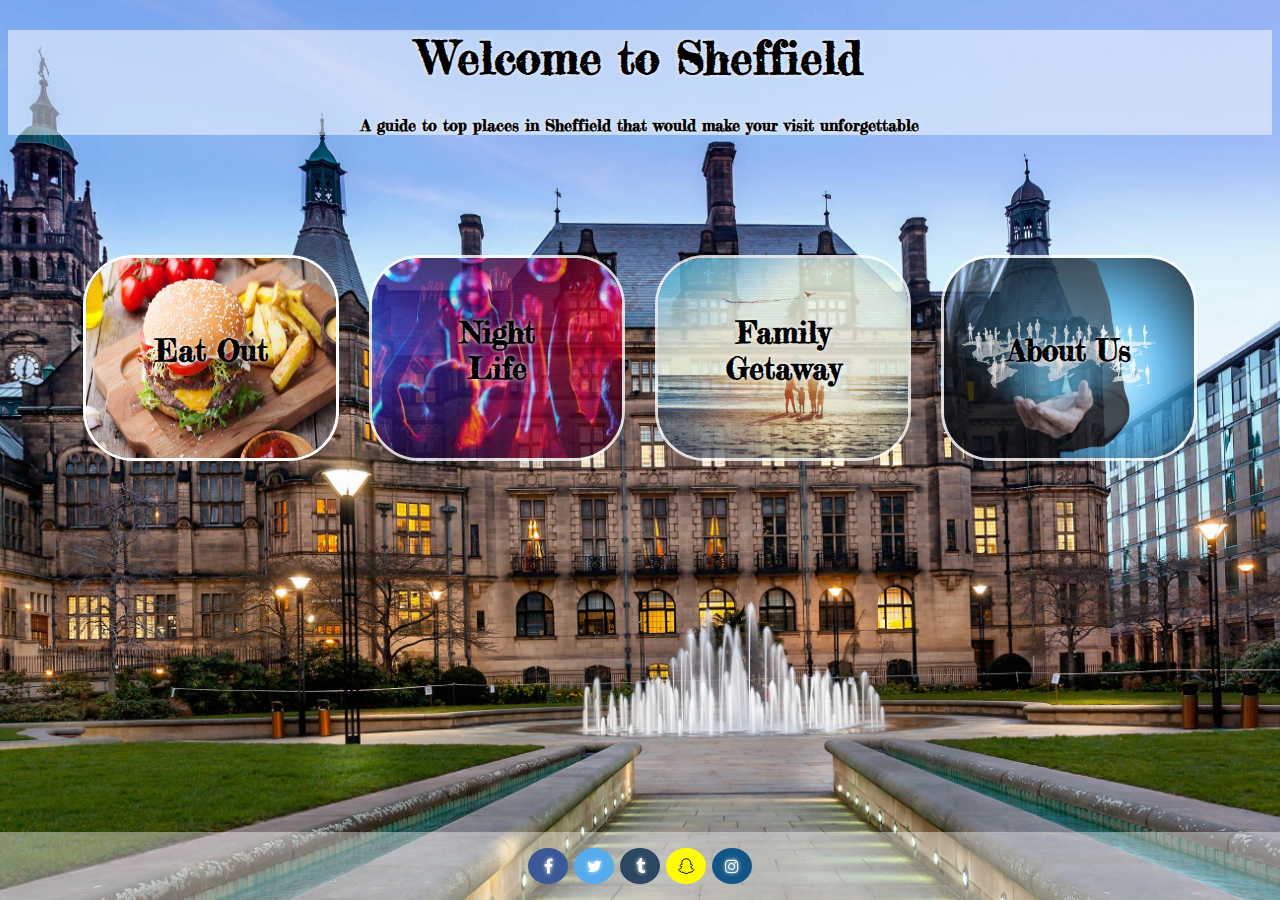
==== Welcome-to-Sheffield/Index.html @ 69e138fd "changes" ====
<!DOCTYPE html>
<html>
<head>
<title>Welcome to Sheffield</title>
<link rel="stylesheet" type="text/css" href=" css/indexstyle.css">
<link rel="icon" href="images/icon1.png">
<link href="https://fonts.googleapis.com/css?family=Fredericka+the+Great" rel="stylesheet">
<link rel="stylesheet" href="https://cdnjs.cloudflare.com/ajax/libs/font-awesome/4.7.0/css/font-awesome.min.css">
<meta http-equiv="Content-Type" content="text/html; charset=UTF-8" />
</head>
  <body>

    <div id="top_background">
      <h1>Welcome to <span id="yellow">Sheffield</span></h1>
      <p>A guide to top places in Sheffield that would make your visit unforgettable</p>
    </div>


<div class="order">
<div class="container">
    <img id="listh0" src="Images/food.jpg" alt="food">
    <div class="centered">Eat Out</div>
  </div>

  <div class="container">
    <img id="listh1" src="Images/nightlife.jpg" alt="night">
    <div class="centered">Night Life</div>
  </div>

    <div class="container">
    <img id="listh2" src="Images/Family.jpg" alt="family">
    <div class="centered">Family Getaway</div>
  </div>

    <div class="container">
    <img id="listh3" src="Images/about.jpg" alt="about">
    <div class="centered">About Us</div>
</div>
</div>

    <div class="footer">
      <p>    <a href="#" class="fa fa-facebook"></a>
          <a href="#" class="fa fa-twitter"></a>
          <a href="#" class="fa fa-tumblr"></a>
          <a href="#" class="fa fa-snapchat-ghost"></a>
          <a href="#" class="fa fa-instagram"></a> </p>
    </div>

  </body>
</html>
---- Welcome-to-Sheffield/css/indexstyle.css ----
* {
  font-family: 'Fredericka the Great', cursive;
  font-weight: bold;
    text-shadow: 0px 0px 4px 	#FFFFFF;
}
h1{
  font-size: 45px;
}
#white {
  color: white;
}

body {
    /* background-color: rgba(176, 224, 230); */

    background: radial-gradient(bottom, rgba(176, 224, 230,1), rgba(176, 224, 230,.4));
    background: -webkit-radial-gradient(bottom, rgba(176, 224, 230,1), rgba(176, 224, 230,.4));
    background: -moz-radial-gradient(bottom, rgba(176, 224, 230,1), rgba(176, 224, 230,.4 ));
    background-repeat: no-repeat;
    background-position: center;
    background-attachment: fixed;
    background-size: cover;
    background-image: url("../Images/sheffield.jpg");
    background-size: cover;
}

#top_background {
  background-color: rgba(255, 255, 255, 0.5);
  text-align: center;
}

div.scrollmenu {
    background-color: #333;
    overflow: auto;
    white-space: nowrap;
}

div.scrollmenu a {
    display: inline-block;
    color: white;
    text-align: center;
    padding: 14px;
    text-decoration: none;
}

div.scrollmenu a:hover {
    background-color: #777;
}
/* Style all font awesome icons */
.fa {
    padding: 20px;
    font-size: 30px;
    width: 50px;
    text-align: center;
    text-decoration: none;
    border-radius: 50%;
}

/* Add a hover effect if you want */
.fa:hover {
    opacity: 0.7;
}

/* Set a specific color for each brand */

/* Facebook */
.fa-facebook {
    background: #3B5998;
    color: white;
}

/* Twitter */
.fa-twitter {
    background: #55ACEE;
    color: white;
}

.fa-tumblr {
  background: #2c4762;
  color: white;
}

.fa-snapchat-ghost {
  background: #fffc00;
  color: yellow;
  text-shadow: -1px 0 black, 0 1px black, 1px 0 black, 0 -1px black;
}

.fa-instagram {
  background: #125688;
  color: white;
}

.fa {
    padding: 10px;
    font-size: 30px;
    width: 20px;
    text-align: center;
    text-decoration: none;
}
.footer {
    position: fixed;
    left: 0;
    bottom: 0;
    width: 100%;
    background-color:rgba(255, 255, 255, 0.4);
    text-align: center;
}
#listh0{
width: 250px;
height: 200px;
border-radius: 50px;
border-style: solid;
border-color: white;
margin: 20px 12px 0 12px;
display: inline-block;
float: center;
}
#listh1{
width: 250px;
height: 200px;
border-radius: 50px;
border-style: solid;
border-color: white;
opacity: 0.8;
margin: 20px 12px 0 12px;
display: inline-block;
float: center;
}
#listh2{
width: 250px;
height: 200px;
border-radius: 50px;
border-style: solid;
border-color: white;
opacity: 0.8;
margin: 20px 12px 0 12px;
display: inline-block;
float: center;
}
#listh3{
width: 250px;
height: 200px;
border-radius: 50px;
border-style: solid;
border-color: white;
opacity: 0.8;
margin: 20px 12px 0 12px;
display: inline-block;
float: center;
}

.container {
    position: relative;
    text-align: center;
    color: white;
    display: inline-block;
float: center;
}
.order{
  text-align: center;
  margin-top: 100px;
}

.centered {
    position: absolute;
    top: 50%;
    left: 50%;
    transform: translate(-50%, -50%);
    font-size: 30px;
    color: black;
    text-shadow: 0px 0px 4px 	#FFFFFF;
}
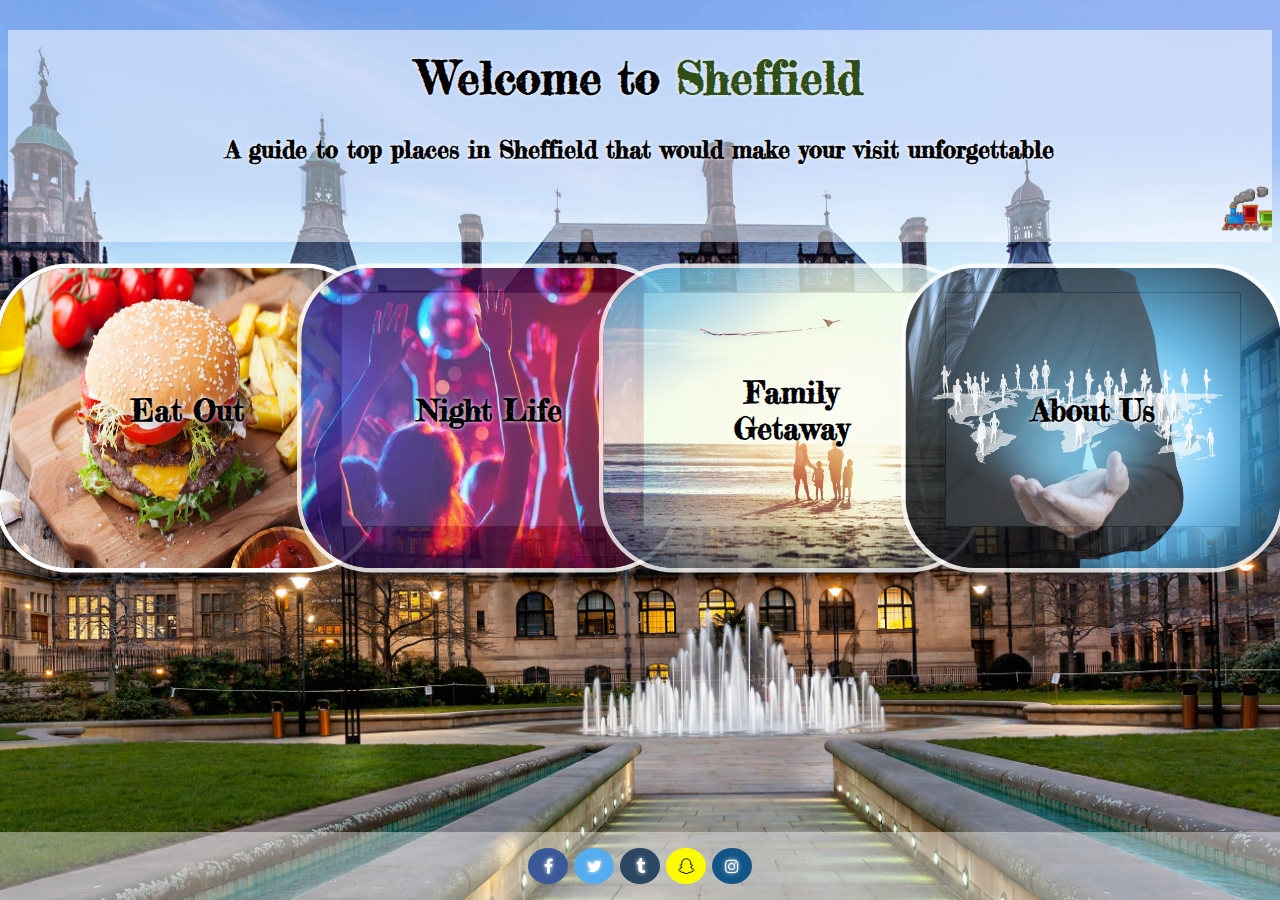
==== commit 4899afb0: "change1" ====
--- a/Welcome-to-Sheffield/Index.html
+++ b/Welcome-to-Sheffield/Index.html
@@ -12,38 +12,40 @@
 
     <div id="top_background">
       <h1>Welcome to <span id="yellow">Sheffield</span></h1>
-      <p>A guide to top places in Sheffield that would make your visit unforgettable</p>
+      <h2>A guide to top places in Sheffield that would make your visit unforgettable</h2>
+      <marquee behavior="scroll" direction="left">
+<img src="Images/train.jpg" width="100" height="50" alt="train">
+</marquee>
     </div>
 
 
 <div class="order">
-<div class="container">
-    <img id="listh0" src="Images/food.jpg" alt="food">
-    <div class="centered">Eat Out</div>
-  </div>
 
-  <div class="container">
-    <img id="listh1" src="Images/nightlife.jpg" alt="night">
-    <div class="centered">Night Life</div>
-  </div>
-
-    <div class="container">
-    <img id="listh2" src="Images/Family.jpg" alt="family">
-    <div class="centered">Family Getaway</div>
-  </div>
-
-    <div class="container">
-    <img id="listh3" src="Images/about.jpg" alt="about">
-    <div class="centered">About Us</div>
-</div>
+        <a href="Food.html"><div class="container">
+          <button><img id="listh0" src="Images/food.jpg" alt="food">
+            <div class="centered">Eat Out</div></button>
+          </div></a>
+        <a href="Nightlife.html">  <div class="container">
+            <button>
+            <img id="listh1" src="Images/nightlife.jpg" alt="night">
+            <div class="centered">Night Life</div></button>
+          </div></a>
+        <a href="Family.html">  <div class="container">
+        <button>  <img id="listh2" src="Images/Family.jpg" alt="Family.html">
+          <div class="centered">Family Getaway</div> </button>
+        </div></a>
+        <a href="about.html">    <div class="container">
+            <button><img id="listh3" src="Images/about.jpg" alt="">
+            <div class="centered">About Us</div></button>
+        </div></a>
 </div>
 
     <div class="footer">
-      <p>    <a href="#" class="fa fa-facebook"></a>
-          <a href="#" class="fa fa-twitter"></a>
-          <a href="#" class="fa fa-tumblr"></a>
-          <a href="#" class="fa fa-snapchat-ghost"></a>
-          <a href="#" class="fa fa-instagram"></a> </p>
+      <p> <a href="www.facebook.com" class="fa fa-facebook"></a>
+          <a href="www.twitter.com" class="fa fa-twitter"></a>
+          <a href="www.tumblr.com" class="fa fa-tumblr"></a>
+          <a href="www.snapchat.com" class="fa fa-snapchat-ghost"></a>
+          <a href="www.instagram.com" class="fa fa-instagram"></a> </p>
     </div>
 
   </body>
--- a/Welcome-to-Sheffield/css/indexstyle.css
+++ b/Welcome-to-Sheffield/css/indexstyle.css
@@ -5,10 +5,12 @@
 }
 h1{
   font-size: 45px;
-}
-#white {
-  color: white;
-}
+  padding-top: 20px;
+}
+#yellow {
+  color: #2F4E18;
+}
+
 
 body {
     /* background-color: rgba(176, 224, 230); */
@@ -115,6 +117,9 @@
 margin: 20px 12px 0 12px;
 display: inline-block;
 float: center;
+-ms-transform: scale(1.5, 1.5);
+-webkit-transform: scale(1.5, 1.5);
+transform: scale(1.5, 1.5);
 }
 #listh1{
 width: 250px;
@@ -126,6 +131,9 @@
 margin: 20px 12px 0 12px;
 display: inline-block;
 float: center;
+-ms-transform: scale(1.5, 1.5);
+-webkit-transform: scale(1.5, 1.5);
+transform: scale(1.5, 1.5);
 }
 #listh2{
 width: 250px;
@@ -137,6 +145,9 @@
 margin: 20px 12px 0 12px;
 display: inline-block;
 float: center;
+-ms-transform: scale(1.5, 1.5);
+-webkit-transform: scale(1.5, 1.5);
+transform: scale(1.5, 1.5);
 }
 #listh3{
 width: 250px;
@@ -148,6 +159,9 @@
 margin: 20px 12px 0 12px;
 display: inline-block;
 float: center;
+-ms-transform: scale(1.5, 1.5);
+-webkit-transform: scale(1.5, 1.5);
+transform: scale(1.5, 1.5);
 }
 
 .container {
@@ -159,7 +173,7 @@
 }
 .order{
   text-align: center;
-  margin-top: 100px;
+  margin-top: 50px;
 }
 
 .centered {
@@ -171,3 +185,23 @@
     color: black;
     text-shadow: 0px 0px 4px 	#FFFFFF;
 }
+
+#listh0:hover{
+  width:350px;
+  height:250px;
+}
+
+#listh1:hover{
+  width:350px;
+  height:250px;
+}
+
+#listh2:hover{
+  width:350px;
+  height:250px;
+}
+
+#listh3:hover{
+  width:350px;
+  height:250px;
+}
